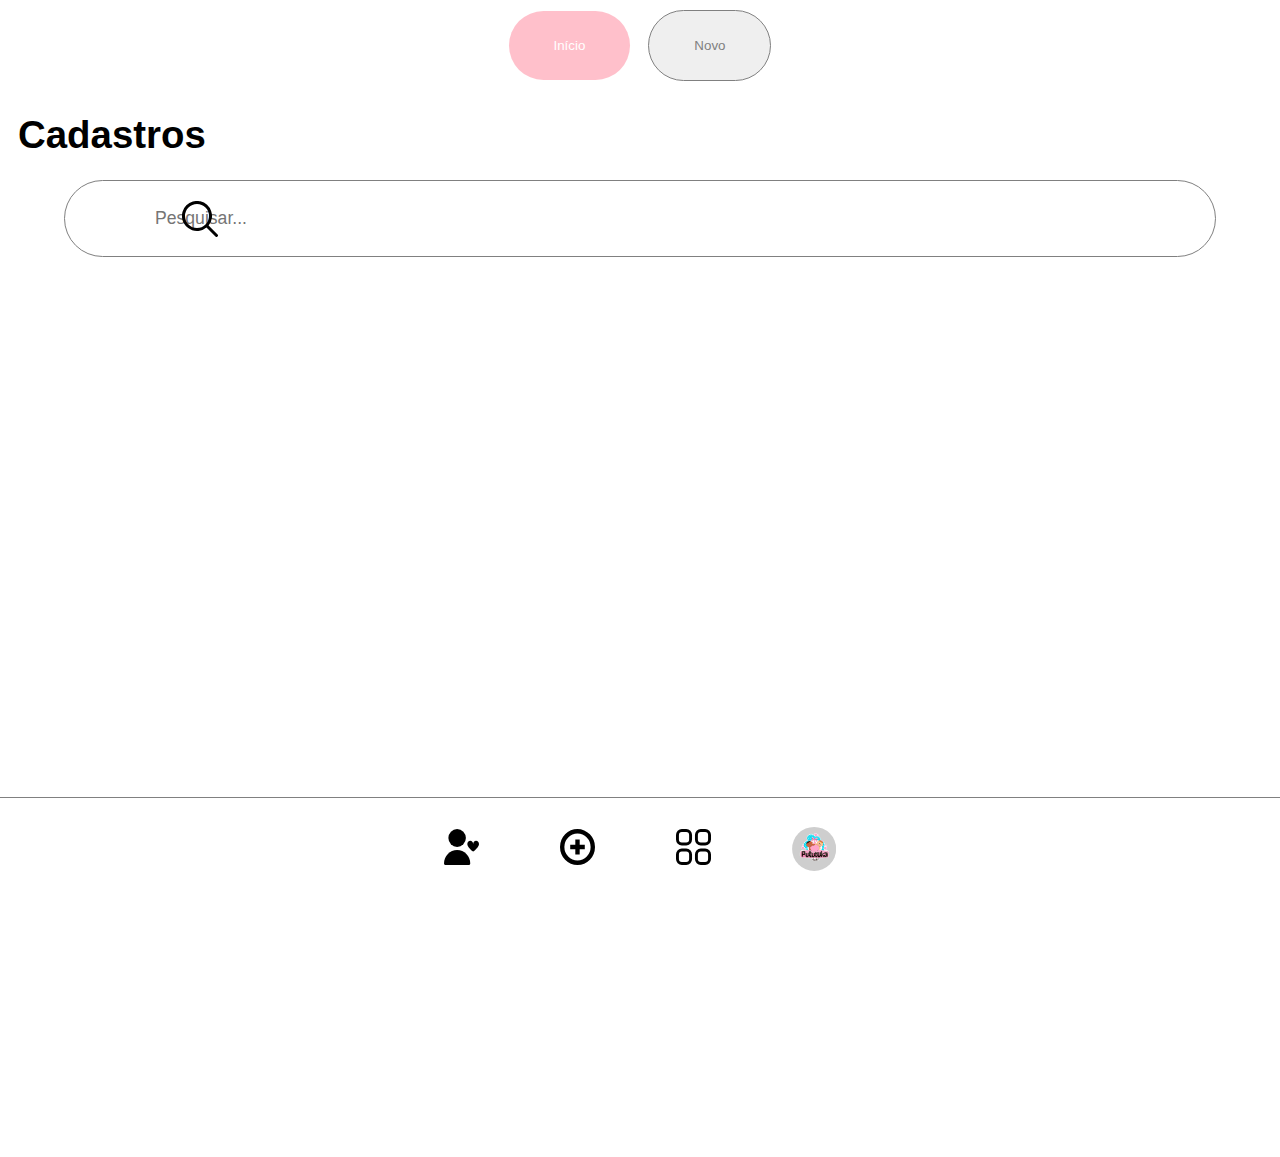
==== pages/leads-page/index.html @ 9cd76739 "att" ====
<!DOCTYPE html>
<html lang="pt-br">
  <head>
    <meta charset="UTF-8" />
    <meta name="viewport" content="width=device-width, initial-scale=1.0" />
    <link rel="stylesheet" href="assets/css/main.css" />
    <title>Leads</title>
  </head>
  <body>
    <header class="nav-bar">
      <nav class="links-nav">
        <ul class="links">
          <li id="leads"><img src="../../assets/utilites/leads-selected.svg" alt="" /></li>
          <li id="new-lead"><img src="../../assets/utilites/new.svg" alt="" /></li>
          <li id="dash"><img src="../../assets/utilites/dash.svg" alt="" /></li>
          <li id="perfil"  class="perfil">
            <img
              src="../../assets/utilites/LOGOMARCA-PUTUTUKA-AZUL-PNG.png"
              alt=""
            />
          </li>
        </ul>
      </nav>
    </header>
    <section class="content">
      <div class="content-title">
        <div class="navgation-buttons">
          <button id="home" class="home">Início</button>
          <button id="new-lead" class="new-lead">Novo</button>
        </div>
        <div class="title">
          <h1>Cadastros</h1>
        </div> 
        <div class="search-bar">  
            <img  class="img" src="assets/utilites/procurar.svg" alt="">
            <input id="searchBar" type="search" placeholder="Pesquisar...">
        </div>
      </div>
      <div id="lead-area" class="lead-area">
       
      </div>
    </section> 
    <script type="module" src="assets/js/main.js"></script> 
    <script src="assets/js/redirections.js"></script>
  </body>
</html>
---- pages/leads-page/assets/css/main.css ----
* {
  padding: 0;
  margin: 0;
  box-sizing: border-box;
  font-family: Verdana, Geneva, Tahoma, sans-serif;
} 

.nav-bar {
  background-color: white;
  position: fixed;
  bottom: 0;
  width: 100vw;
}

.links {
  border-top: 1px solid gray;

  padding: 3vh;
  display: flex;
  align-items: center;
  justify-content: center;
  gap: 9vh;
  list-style: none;
}
.links img {
  height: 3.9vh;
}
.perfil {
  background-color: rgb(206, 206, 206);
  padding: 0.5vh;
  clip-path: circle();
}
.content {
  
  height: 100vh;
}

.navgation-buttons {
  height: 10vh;
  display: flex;
  align-items: center;
  justify-content: center;
  gap: 2vh;
  
} 
.home {
    background-color: pink; 
    border: none;
    padding:3vh 5vh; 
    border-radius: 5vh;
    color: white;
} 
.new-lead{
    padding:3vh 5vh; 
    border-radius: 6vh; 
    border: 1px solid gray; 
    color: gray;
}
.title {
  
  height: 10vh; 
  display: flex;
  justify-content: start;
  align-items: center;
 padding: 2vh;  
 font-size: 1.2em;

}
.search-bar {
    width: 100%;
    display: flex; 
    align-items: center;
    justify-content: center;
    
}   
.search-bar input {
    padding: 3vh; 
    border-radius: 5vh;  
    border: 1px solid gray; 
    background-color: transparent; 
    width: 90vw; 
    padding-left: 10vh; 
    font-size: 1.1em;

}
.search-bar .img  {
   height: 4vh;
 position: absolute;
 right:83%;
    
} 
.search-bar img {
    height: 2vh;

} 
.lead-area { 
   height: 100%;
} 
.lead-body {
   
    display: flex;
    align-items: center;
    
} 
#name-lead {
    font-weight: bold;
} 
.qualification {
    color: gray;
}
 .image img {
    height: 15vh;
 }
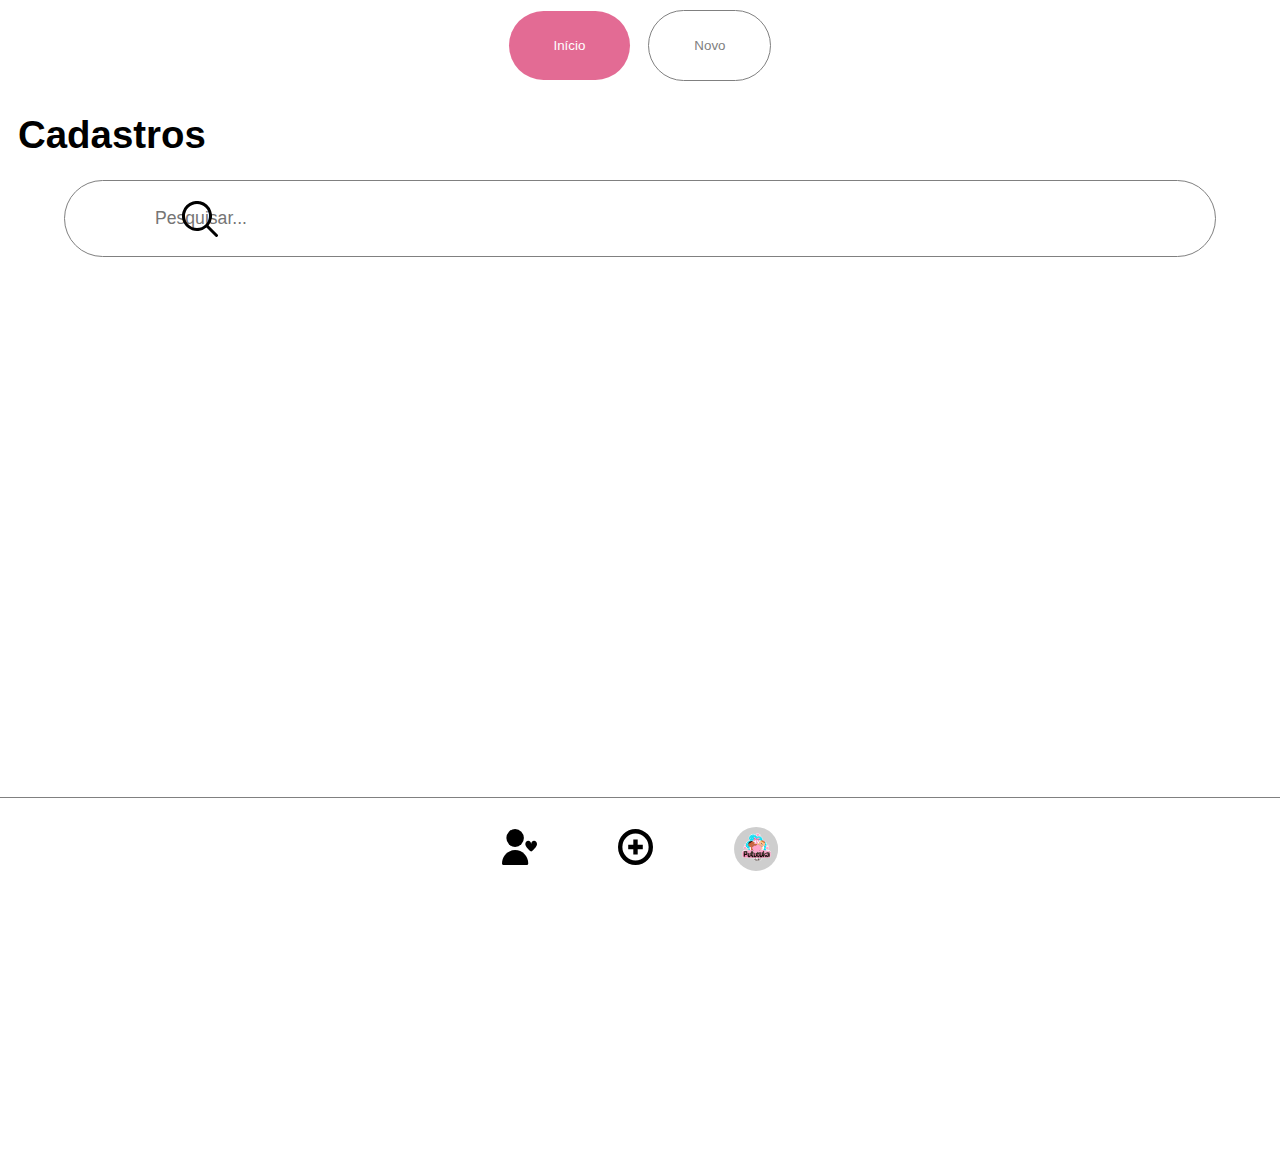
==== commit 094735cc: "att" ====
--- a/pages/leads-page/index.html
+++ b/pages/leads-page/index.html
@@ -12,8 +12,7 @@
         <ul class="links">
           <li id="leads"><img src="../../assets/utilites/leads-selected.svg" alt="" /></li>
           <li id="new-lead"><img src="../../assets/utilites/new.svg" alt="" /></li>
-          <li id="dash"><img src="../../assets/utilites/dash.svg" alt="" /></li>
-          <li id="perfil"  class="perfil">
+           <li id="perfil"  class="perfil">
             <img
               src="../../assets/utilites/LOGOMARCA-PUTUTUKA-AZUL-PNG.png"
               alt=""
@@ -26,7 +25,7 @@
       <div class="content-title">
         <div class="navgation-buttons">
           <button id="home" class="home">Início</button>
-          <button id="new-lead" class="new-lead">Novo</button>
+          <button id="go-create" class="new-lead">Novo</button>
         </div>
         <div class="title">
           <h1>Cadastros</h1>
--- a/pages/leads-page/assets/css/main.css
+++ b/pages/leads-page/assets/css/main.css
@@ -44,7 +44,7 @@
   
 } 
 .home {
-    background-color: pink; 
+    background-color: #E36B94; 
     border: none;
     padding:3vh 5vh; 
     border-radius: 5vh;
@@ -54,7 +54,8 @@
     padding:3vh 5vh; 
     border-radius: 6vh; 
     border: 1px solid gray; 
-    color: gray;
+    color: gray; 
+    background: transparent;
 }
 .title {
   
